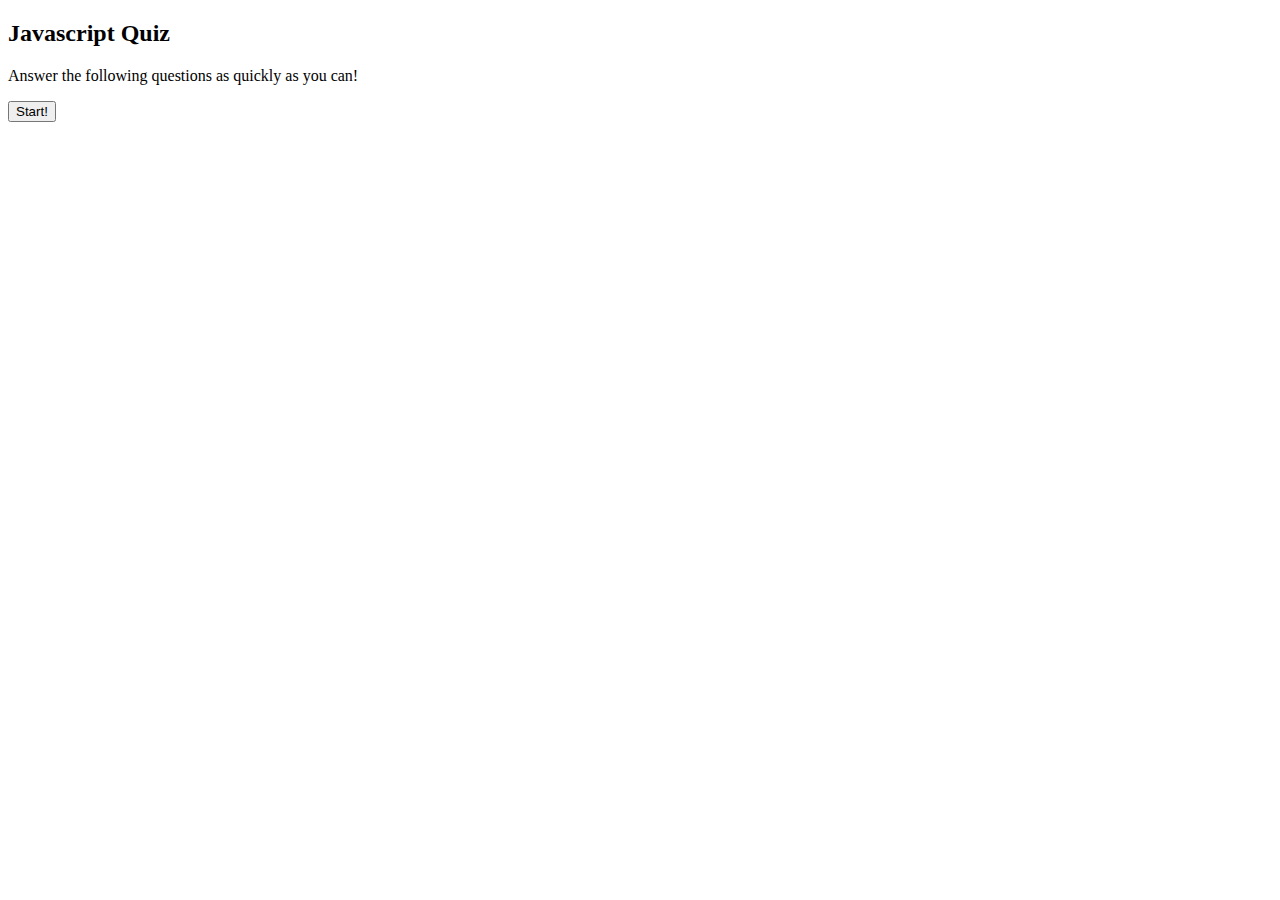
==== index.html @ bf52526a "added divs for time, questions, answers ul, start button and link javascript" ====
<!DOCTYPE html>
<html lang="en">
<head>
    <meta charset="UTF-8">
    <meta name="viewport" content="width=device-width, initial-scale=1.0">
    <title>Coding Quiz!</title>
</head>
<body>
    <div class="wrapper">
        <div class="time"></div>
        <div class="quesions">
            <h2>Javascript Quiz</h2>
            <p>Answer the following questions as quickly as you can!</p>
            
        <ul class="answersList"></ul>
        <button class="startButton">Start!</button>
        
        </div>  
    
    </div>

    <script src="script.js"></script>
</body>
</html>
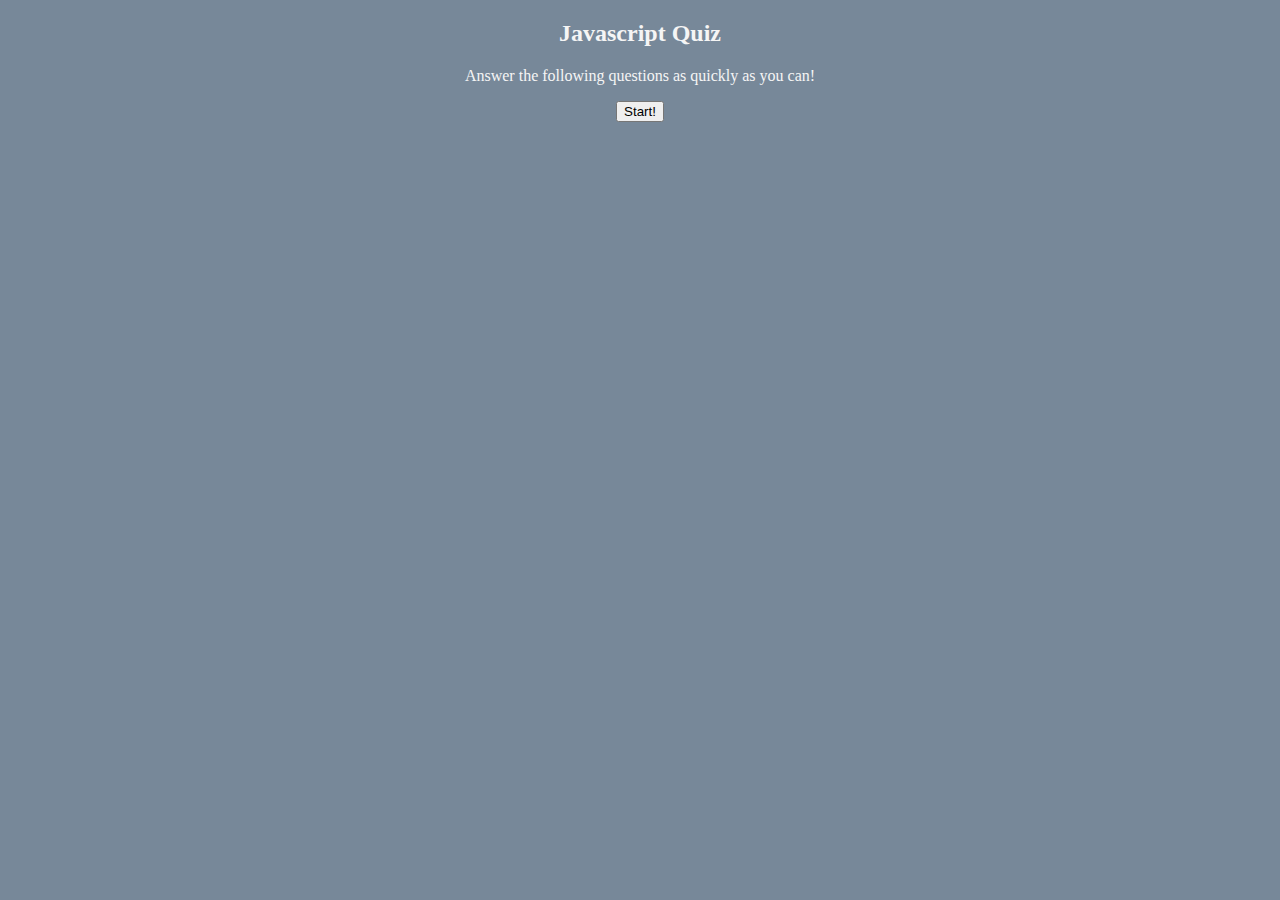
==== commit 23650af1: "final commit" ====
--- a/index.html
+++ b/index.html
@@ -4,11 +4,12 @@
     <meta charset="UTF-8">
     <meta name="viewport" content="width=device-width, initial-scale=1.0">
     <title>Coding Quiz!</title>
+    <link rel="stylesheet" href="styles.css">
 </head>
 <body>
-    <div class="wrapper">
+    <div class="container">
         <div class="time"></div>
-        <div class="quesions">
+        <div class="questions">
             <h2>Javascript Quiz</h2>
             <p>Answer the following questions as quickly as you can!</p>
             
@@ -20,5 +21,6 @@
     </div>
 
     <script src="script.js"></script>
+    
 </body>
 </html>--- a/styles.css
+++ b/styles.css
@@ -0,0 +1,13 @@
+body {
+    background-color: lightslategray;
+    text-align: center;
+
+}
+
+.container {
+    color: whitesmoke;
+}
+
+ul {
+    list-style: none;
+}